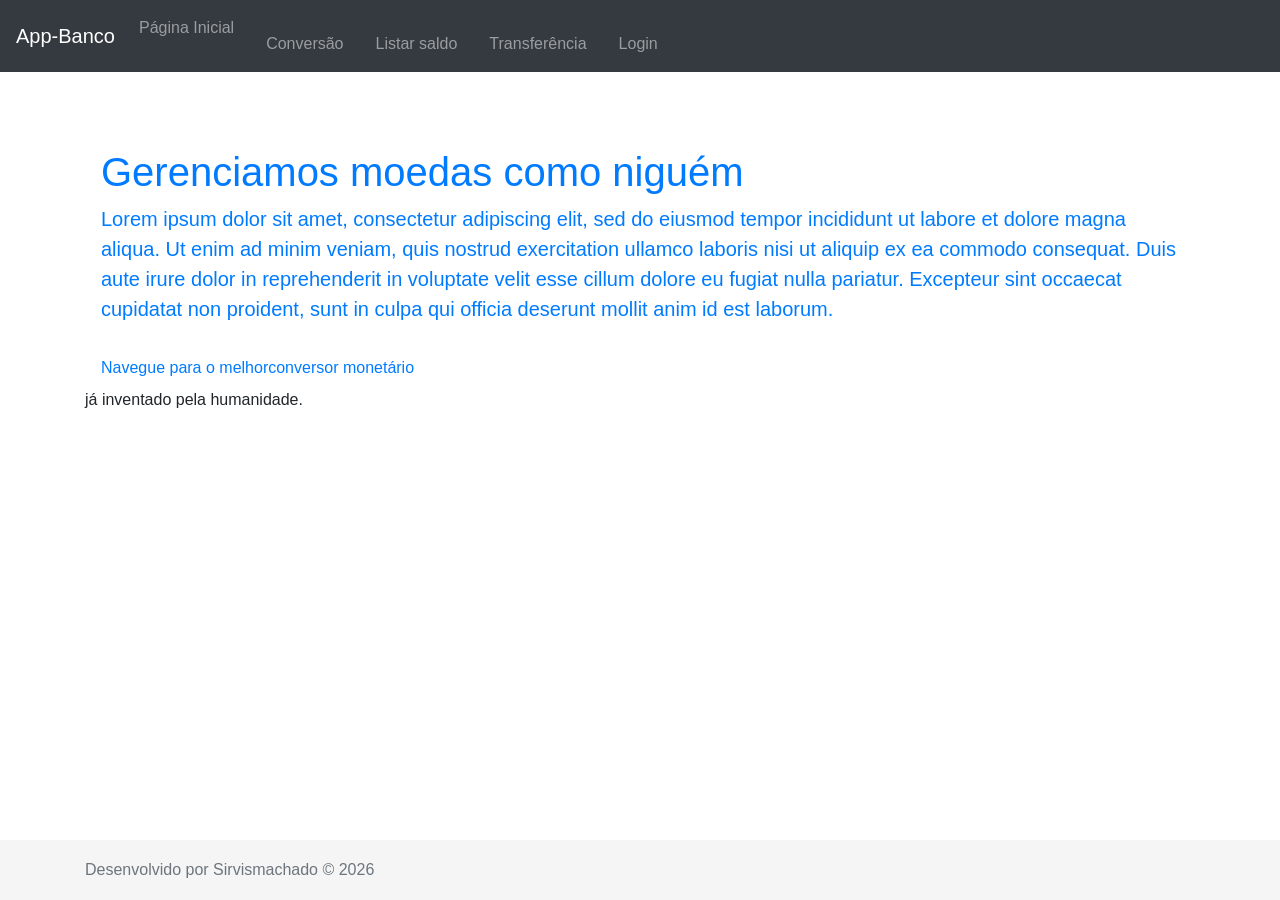
==== index.html @ 82777786 "App-Banco" ====
<!doctype html>
<html lang="en">
  <head>
    <meta charset="utf-8">
    <meta name="viewport" content="width=device-width, initial-scale=1, shrink-to-fit=no">
    <meta name="description" content="">
    <meta name="author" content="">
    <link rel="icon" href="../../../../favicon.ico">

    <title>App-Banco</title>

    <!-- Bootstrap core CSS -->
    <link rel="stylesheet" href="https://cdn.jsdelivr.net/npm/bootstrap@4.0.0/dist/css/bootstrap.min.css" integrity="sha384-Gn5384xqQ1aoWXA+058RXPxPg6fy4IWvTNh0E263XmFcJlSAwiGgFAW/dAiS6JXm" crossorigin="anonymous">

    <!-- Custom styles for this template -->
    <link href="style.css" rel="stylesheet">
  </head>

  <body>

    <header>
      <!-- Fixed navbar -->
      <nav class="navbar navbar-expand-md navbar-dark fixed-top bg-dark">
        <a class="navbar-brand" href="index.html">App-Banco</a>
        <button class="navbar-toggler" type="button" data-toggle="collapse" data-target="#navbarCollapse" aria-controls="navbarCollapse" aria-expanded="false" aria-label="Toggle navigation">
          <span class="navbar-toggler-icon"></span>
        </button>
        <div class="collapse navbar-collapse" id="navbarCollapse">
          <ul class="navbar-nav mr-auto">
            <li class="nav-item">
              <a class="nav-link" href="#">Página Inicial
            </li>
            <li class="nav-item">
              <a class="nav-link" href="#">Conversão
            </li>
            <li class="nav-item">
              <a class="nav-link" href="#">Listar saldo
            </li>
            <li class="nav-item">
              <a class="nav-link" href="#">Transferência
            </li>
            <li class="nav-item">
              <a class="nav-link" href="#">Login
            </li>
          </ul>
        </div>
      </nav>
    </header>

    <!-- Begin page content -->
    <main role="main" class="container">
      <h1 class="mt-5">Gerenciamos moedas como niguém </h1>
      <p class="lead">Lorem ipsum dolor sit amet, consectetur adipiscing elit, sed do eiusmod tempor incididunt ut labore et dolore magna aliqua. Ut enim ad minim veniam, quis nostrud exercitation ullamco laboris nisi ut aliquip ex ea commodo consequat. Duis aute irure dolor in reprehenderit in voluptate velit esse cillum dolore eu fugiat nulla pariatur. Excepteur sint occaecat cupidatat non proident, sunt in culpa qui officia deserunt mollit anim id est laborum.
      </p>
      <p>Navegue para o melhor<a" href="/conversor.html">conversor monetário</a>já inventado pela humanidade.</p>
    </main>

    <footer class="footer">
      <div class="container">
        <span class="text-muted">Desenvolvido por Sirvismachado &copy; 2026</span>
      </div>
    </footer>

    <!-- Bootstrap core JavaScript
    ================================================== -->
    <!-- Placed at the end of the document so the pages load faster -->
   <script src="https://code.jquery.com/jquery-3.2.1.slim.min.js" integrity="sha384-KJ3o2DKtIkvYIK3UENzmM7KCkRr/rE9/Qpg6aAZGJwFDMVNA/GpGFF93hXpG5KkN" crossorigin="anonymous"></script>
<script src="https://cdn.jsdelivr.net/npm/popper.js@1.12.9/dist/umd/popper.min.js" integrity="sha384-ApNbgh9B+Y1QKtv3Rn7W3mgPxhU9K/ScQsAP7hUibX39j7fakFPskvXusvfa0b4Q" crossorigin="anonymous"></script>
<script src="https://cdn.jsdelivr.net/npm/bootstrap@4.0.0/dist/js/bootstrap.min.js" integrity="sha384-JZR6Spejh4U02d8jOt6vLEHfe/JQGiRRSQQxSfFWpi1MquVdAyjUar5+76PVCmYl" crossorigin="anonymous"></script>
  </body>
</html>
---- style.css ----
/* Sticky footer styles
-------------------------------------------------- */
html {
  position: relative;
  min-height: 100%;
}
body {
  /* Margin bottom by footer height */
  margin-bottom: 60px;
}
.footer {
  position: absolute;
  bottom: 0;
  width: 100%;
  /* Set the fixed height of the footer here */
  height: 60px;
  line-height: 60px; /* Vertically center the text there */
  background-color: #f5f5f5;
}


/* Custom page CSS
-------------------------------------------------- */
/* Not required for template or sticky footer method. */

body > .container {
  padding: 60px 15px 0;
}

.footer > .container {
  padding-right: 15px;
  padding-left: 15px;
}

code {
  font-size: 80%;
}
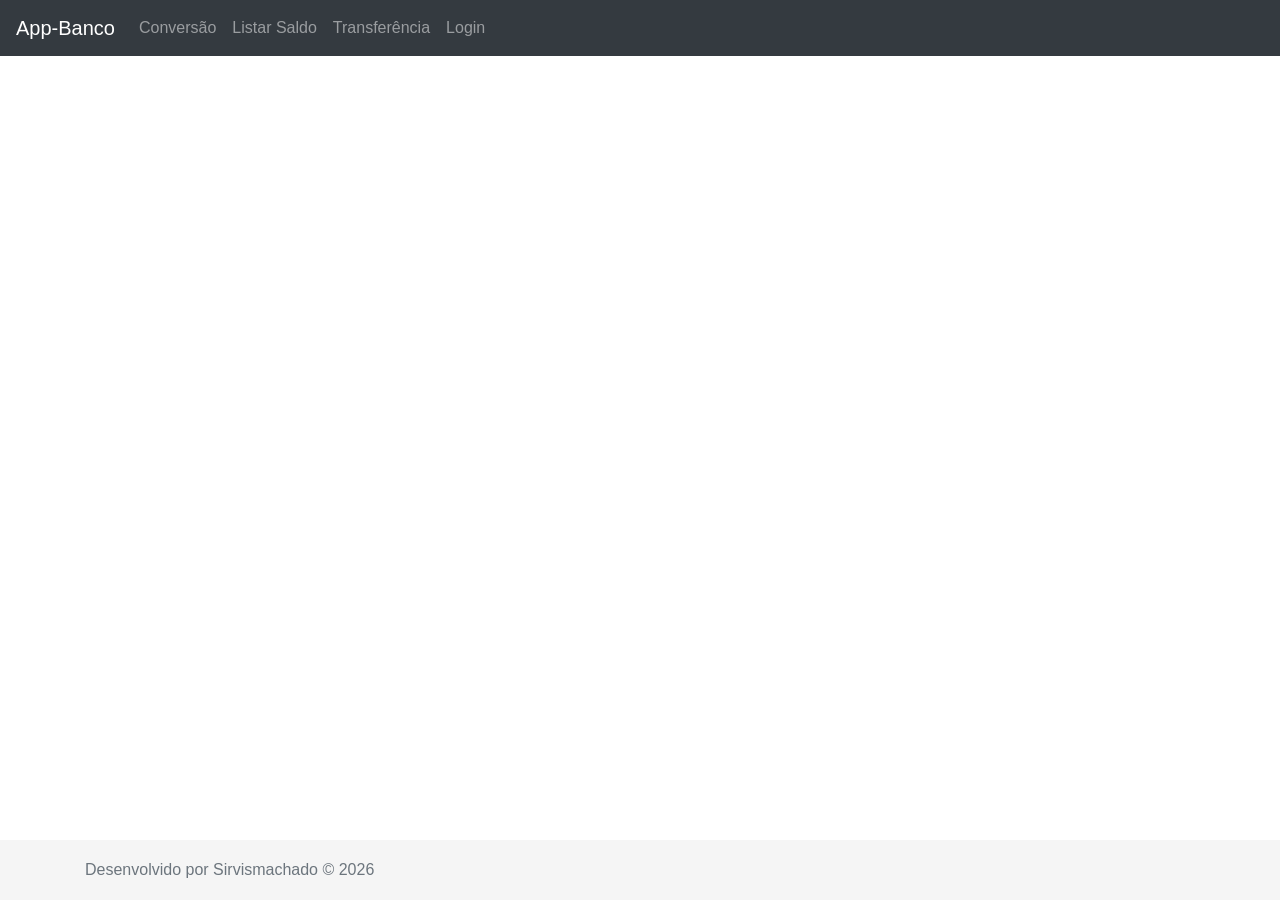
==== commit b0432c87: "Tudo funcional" ====
--- a/index.html
+++ b/index.html
@@ -1,71 +1,81 @@
 <!doctype html>
 <html lang="en">
-  <head>
-    <meta charset="utf-8">
-    <meta name="viewport" content="width=device-width, initial-scale=1, shrink-to-fit=no">
-    <meta name="description" content="">
-    <meta name="author" content="">
-    <link rel="icon" href="../../../../favicon.ico">
 
-    <title>App-Banco</title>
+<head>
+  <meta charset="utf-8">
+  <meta name="viewport" content="width=device-width, initial-scale=1, shrink-to-fit=no">
+  <meta name="description" content="">
+  <meta name="author" content="">
+  <link rel="icon" href="../../../../favicon.ico">
 
-    <!-- Bootstrap core CSS -->
-    <link rel="stylesheet" href="https://cdn.jsdelivr.net/npm/bootstrap@4.0.0/dist/css/bootstrap.min.css" integrity="sha384-Gn5384xqQ1aoWXA+058RXPxPg6fy4IWvTNh0E263XmFcJlSAwiGgFAW/dAiS6JXm" crossorigin="anonymous">
+  <title>App-Banco</title>
 
-    <!-- Custom styles for this template -->
-    <link href="style.css" rel="stylesheet">
-  </head>
+  <!-- Bootstrap core CSS -->
+  <link rel="stylesheet" href="https://cdn.jsdelivr.net/npm/bootstrap@4.0.0/dist/css/bootstrap.min.css"
+    integrity="sha384-Gn5384xqQ1aoWXA+058RXPxPg6fy4IWvTNh0E263XmFcJlSAwiGgFAW/dAiS6JXm" crossorigin="anonymous">
 
-  <body>
+  <!-- Custom styles for this template -->
+  <link href="assets/style.css" rel="stylesheet">
+</head>
 
-    <header>
-      <!-- Fixed navbar -->
-      <nav class="navbar navbar-expand-md navbar-dark fixed-top bg-dark">
-        <a class="navbar-brand" href="index.html">App-Banco</a>
-        <button class="navbar-toggler" type="button" data-toggle="collapse" data-target="#navbarCollapse" aria-controls="navbarCollapse" aria-expanded="false" aria-label="Toggle navigation">
-          <span class="navbar-toggler-icon"></span>
-        </button>
-        <div class="collapse navbar-collapse" id="navbarCollapse">
-          <ul class="navbar-nav mr-auto">
-            <li class="nav-item">
-              <a class="nav-link" href="#">Página Inicial
-            </li>
-            <li class="nav-item">
-              <a class="nav-link" href="#">Conversão
-            </li>
-            <li class="nav-item">
-              <a class="nav-link" href="#">Listar saldo
-            </li>
-            <li class="nav-item">
-              <a class="nav-link" href="#">Transferência
-            </li>
-            <li class="nav-item">
-              <a class="nav-link" href="#">Login
-            </li>
-          </ul>
-        </div>
-      </nav>
-    </header>
+<body>
+  <header>
+    <!-- Fixed navbar -->
+    <nav class="navbar navbar-expand-md navbar-dark fixed-top bg-dark">
+      <a class="navbar-brand" href="index.html">App-Banco</a>
+      <button class="navbar-toggler" type="button" data-toggle="collapse" data-target="#navbarCollapse"
+        aria-controls="navbarCollapse" aria-expanded="false" aria-label="Toggle navigation">
+        <span class="navbar-toggler-icon"></span>
+      </button>
+      <div class="collapse navbar-collapse" id="navbarCollapse">
+        <ul class="navbar-nav mr-auto">
+          <li class="nav-item">
+            <a class="nav-link" href="conversor.html">Conversão</a>
+          </li>
+          <li class="nav-item">
+            <a class="nav-link" href="listar.html">Listar Saldo</a>
+          </li>
+          <li class="nav-item">
+            <a class="nav-link" href="transferencia.html">Transferência</a>
+          </li>
+          <li class="nav-item">
+            <a class="nav-link" href="login.html">Login</a>
+          </li>
+        </ul>
+      </div>
+    </nav>
+  </header>
 
-    <!-- Begin page content -->
-    <main role="main" class="container">
-      <h1 class="mt-5">Gerenciamos moedas como niguém </h1>
-      <p class="lead">Lorem ipsum dolor sit amet, consectetur adipiscing elit, sed do eiusmod tempor incididunt ut labore et dolore magna aliqua. Ut enim ad minim veniam, quis nostrud exercitation ullamco laboris nisi ut aliquip ex ea commodo consequat. Duis aute irure dolor in reprehenderit in voluptate velit esse cillum dolore eu fugiat nulla pariatur. Excepteur sint occaecat cupidatat non proident, sunt in culpa qui officia deserunt mollit anim id est laborum.
-      </p>
-      <p>Navegue para o melhor<a" href="/conversor.html">conversor monetário</a>já inventado pela humanidade.</p>
-    </main>
+  <!-- Begin page content -->
+  <main role="main" class="container">
+    <h1 class="mt-5">Gerenciamos moedas como niguém</h1>
+    <p class="lead">Lorem ipsum dolor sit amet, consectetur adipiscing elit, sed do eiusmod tempor incididunt ut labore
+      et dolore magna aliqua. Ut enim ad minim veniam, quis nostrud exercitation ullamco laboris nisi ut aliquip ex ea
+      commodo consequat. Duis aute irure dolor in reprehenderit in voluptate velit esse cillum dolore eu fugiat nulla
+      pariatur. Excepteur sint occaecat cupidatat non proident, sunt in culpa qui officia deserunt mollit anim id est
+      laborum.</p>
+    <p>Navegue para o melhor<a" href="/conversor.html">conversor monetário</a>já inventado pela humanidade.</p>
 
-    <footer class="footer">
-      <div class="container">
-        <span class="text-muted">Desenvolvido por Sirvismachado &copy; 2026</span>
-      </div>
-    </footer>
+  </main>
 
-    <!-- Bootstrap core JavaScript
+  <footer class="footer">
+    <div class="container">
+      <span class="text-muted">Desenvolvido por Sirvismachado &copy; 2026</span>
+    </div>
+  </footer>
+
+  <!-- Bootstrap core JavaScript
     ================================================== -->
-    <!-- Placed at the end of the document so the pages load faster -->
-   <script src="https://code.jquery.com/jquery-3.2.1.slim.min.js" integrity="sha384-KJ3o2DKtIkvYIK3UENzmM7KCkRr/rE9/Qpg6aAZGJwFDMVNA/GpGFF93hXpG5KkN" crossorigin="anonymous"></script>
-<script src="https://cdn.jsdelivr.net/npm/popper.js@1.12.9/dist/umd/popper.min.js" integrity="sha384-ApNbgh9B+Y1QKtv3Rn7W3mgPxhU9K/ScQsAP7hUibX39j7fakFPskvXusvfa0b4Q" crossorigin="anonymous"></script>
-<script src="https://cdn.jsdelivr.net/npm/bootstrap@4.0.0/dist/js/bootstrap.min.js" integrity="sha384-JZR6Spejh4U02d8jOt6vLEHfe/JQGiRRSQQxSfFWpi1MquVdAyjUar5+76PVCmYl" crossorigin="anonymous"></script>
-  </body>
-</html>
+  <!-- Placed at the end of the document so the pages load faster -->
+  <script src="https://code.jquery.com/jquery-3.2.1.slim.min.js"
+    integrity="sha384-KJ3o2DKtIkvYIK3UENzmM7KCkRr/rE9/Qpg6aAZGJwFDMVNA/GpGFF93hXpG5KkN"
+    crossorigin="anonymous"></script>
+  <script src="https://cdn.jsdelivr.net/npm/popper.js@1.12.9/dist/umd/popper.min.js"
+    integrity="sha384-ApNbgh9B+Y1QKtv3Rn7W3mgPxhU9K/ScQsAP7hUibX39j7fakFPskvXusvfa0b4Q"
+    crossorigin="anonymous"></script>
+  <script src="https://cdn.jsdelivr.net/npm/bootstrap@4.0.0/dist/js/bootstrap.min.js"
+    integrity="sha384-JZR6Spejh4U02d8jOt6vLEHfe/JQGiRRSQQxSfFWpi1MquVdAyjUar5+76PVCmYl"
+    crossorigin="anonymous"></script>
+</body>
+
+</html>
--- a/assets/style.css
+++ b/assets/style.css
@@ -0,0 +1,40 @@
+/* Sticky footer styles
+-------------------------------------------------- */
+html {
+  position: relative;
+  min-height: 100%;
+}
+body {
+  /* Margin bottom by footer height */
+  margin-bottom: 60px;
+  background-image: url(https://images.pexels.com/photos/15166361/pexels-photo-15166361.jpeg);
+  background-size: cover;
+  color: white;
+}
+.footer {
+  position: absolute;
+  bottom: 0;
+  width: 100%;
+  /* Set the fixed height of the footer here */
+  height: 60px;
+  line-height: 60px; /* Vertically center the text there */
+  background-color: #f5f5f5;
+}
+
+
+/* Custom page CSS
+-------------------------------------------------- */
+/* Not required for template or sticky footer method. */
+
+body > .container {
+  padding: 60px 15px 0;
+}
+
+.footer > .container {
+  padding-right: 15px;
+  padding-left: 15px;
+}
+
+h1 {
+  font-weight: 700;
+}
